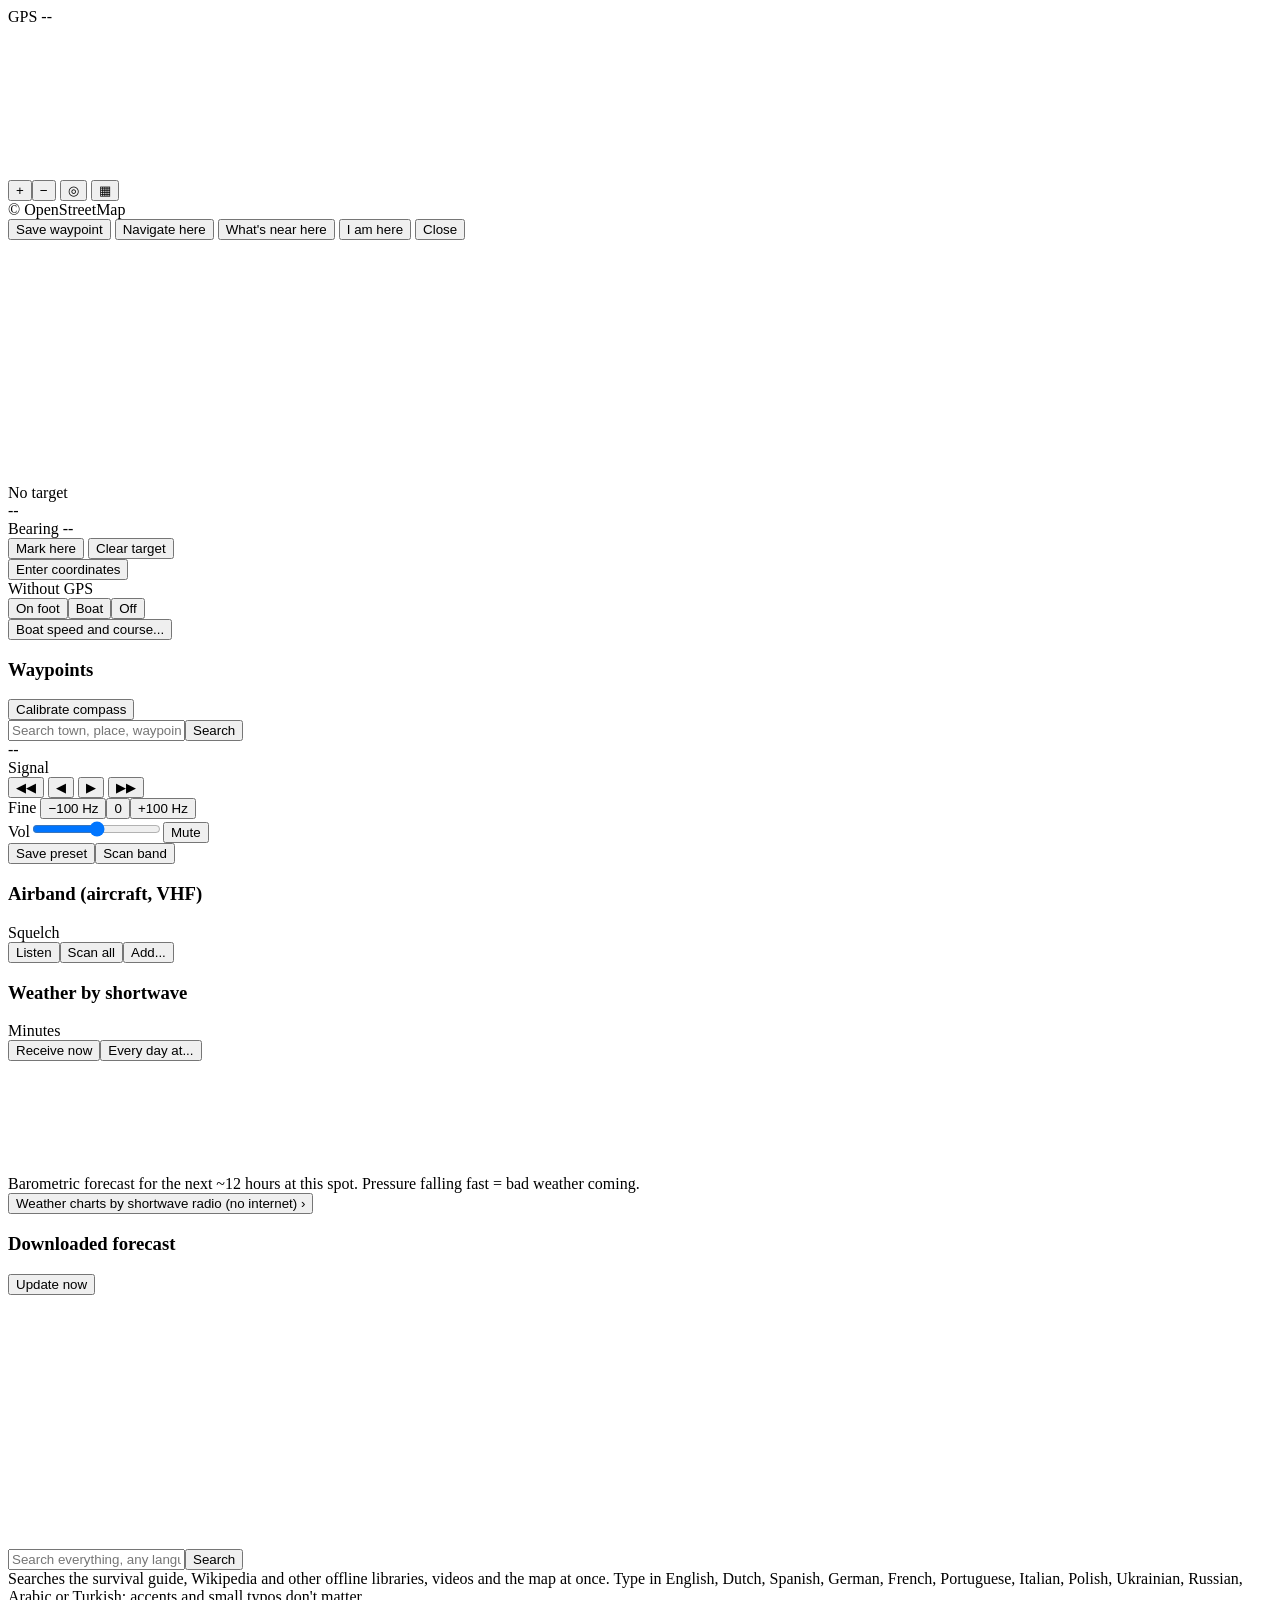
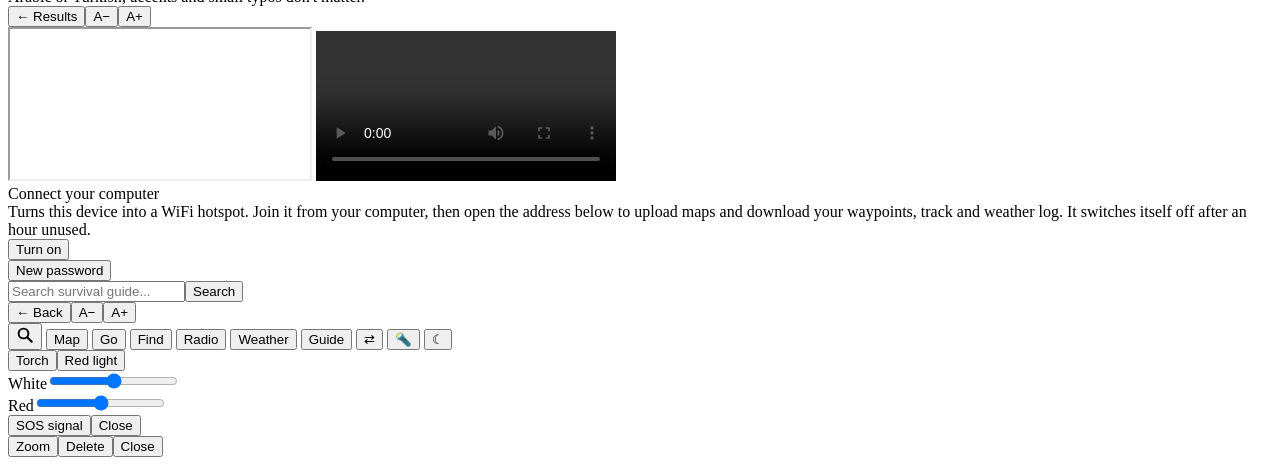
==== app/static/index.html @ 40fd0245 "Initial commit: doomsday pocket computer software and hardware notes Co-Authored-By: Claude Opus 5.5" ====
<!doctype html>
<html lang="en">
<head>
<meta charset="utf-8">
<meta name="viewport" content="width=device-width, initial-scale=1, maximum-scale=1, user-scalable=no">
<title>Pocket Survival</title>
<link rel="stylesheet" href="/static/style.css">
</head>
<body>
<div id="status"><span id="st-gps">GPS --</span><span id="st-pos"></span><span id="st-clock"></span><span id="st-bat"></span></div>

<main>
  <!-- MAP -->
  <section id="p-map" class="page active">
    <canvas id="map"></canvas>
    <div class="map-btns">
      <button id="zin">+</button><button id="zout">&minus;</button>
      <button id="follow" title="Follow GPS">&#9678;</button>
      <button id="layer" title="Toggle raster map">&#9638;</button>
    </div>
    <div id="map-info"></div>
    <div id="map-attr">&copy; OpenStreetMap</div>
    <div id="map-menu" class="sheet hidden">
      <div id="mm-title"></div>
      <button data-act="wp">Save waypoint</button>
      <button data-act="go">Navigate here</button>
      <button data-act="near">What's near here</button>
      <button data-act="here">I am here</button>
      <button data-act="close" style="grid-column: 1 / -1">Close</button>
    </div>
  </section>

  <!-- GO / NAVIGATE -->
  <section id="p-go" class="page">
    <div class="go-wrap">
      <canvas id="compass" width="240" height="240"></canvas>
      <div class="go-side">
        <div id="go-target" class="big">No target</div>
        <div id="go-dist" class="huge">--</div>
        <div id="go-brg">Bearing --</div>
        <div id="go-eta"></div>
        <div id="go-head" class="small"></div>
        <div class="row">
          <button id="wp-here">Mark here</button>
          <button id="go-clear">Clear target</button>
        </div>
      </div>
    </div>
    <div id="go-pos" class="card small"></div>
    <div class="card small" id="dr-card">
      <div id="dr-info"></div>
      <div class="row"><button id="dr-enter">Enter coordinates</button></div>
      <div class="row"><span>Without GPS</span><div id="dr-mode" class="chips" style="flex:1;margin:0">
        <button data-m="foot">On foot</button><button data-m="boat">Boat</button><button data-m="off">Off</button></div></div>
      <div class="row hidden" id="dr-boat-row"><button id="dr-boat">Boat speed and course...</button></div>
    </div>
    <h3>Waypoints</h3>
    <div id="wp-list" class="list"></div>
    <div class="row"><button id="cal-start">Calibrate compass</button></div>
  </section>

  <!-- FIND -->
  <section id="p-find" class="page">
    <div class="row"><input id="find-q" placeholder="Search town, place, waypoint..."><button id="find-go">Search</button></div>
    <div id="cats" class="chips"></div>
    <div id="find-list" class="list"></div>
  </section>

  <!-- RADIO -->
  <section id="p-radio" class="page">
    <div id="radio-off" class="card hidden"></div>
    <div id="radio-on">
      <div class="radio-top">
        <div><div id="r-freq" class="huge">--</div><div id="r-rds" class="big"></div></div>
        <div class="meter"><div>Signal <span id="r-rssi"></span></div><div class="bar"><i id="r-bar"></i></div><div id="r-snr" class="small"></div></div>
      </div>
      <div id="r-bands" class="chips"></div>
      <div id="r-busy" class="warn hidden"></div>
      <div class="row radio-ctl">
        <button data-r="seek" data-dir="-1">&#9664;&#9664;</button>
        <button data-r="step" data-dir="-1">&#9664;</button>
        <button data-r="step" data-dir="1">&#9654;</button>
        <button data-r="seek" data-dir="1">&#9654;&#9654;</button>
      </div>
      <div id="r-fine" class="row hidden"><span class="small">Fine</span>
        <button data-bfo="-100">&minus;100 Hz</button><button data-bfo="0">0</button><button data-bfo="100">+100 Hz</button></div>
      <div class="row"><span>Vol</span><input id="r-vol" type="range" min="0" max="63"><button id="r-mute">Mute</button></div>
      <div class="row"><button id="r-save">Save preset</button><button id="r-scan">Scan band</button></div>
      <div id="r-presets" class="list"></div>
    </div>
    <h3 id="air-head">Airband (aircraft, VHF)</h3>
    <div id="air-off" class="card small hidden"></div>
    <div id="air-on">
      <div id="air-now" class="card hidden"></div>
      <div id="air-freqs" class="chips"></div>
      <div class="row"><span class="small">Squelch</span><div id="air-sq" class="chips" style="flex:1;margin:0"></div></div>
      <div class="row"><button id="air-listen">Listen</button><button id="air-scan">Scan all</button><button id="air-add">Add...</button></div>
    </div>
    <h3 id="sw-head">Weather by shortwave</h3>
    <div id="sw-off" class="card small hidden"></div>
    <div id="sw-on">
      <div id="sw-job" class="card hidden"></div>
      <div id="sw-form">
        <div id="sw-regions" class="chips"></div>
        <div id="sw-stations" class="chips"></div>
        <div class="row"><span class="small">Minutes</span><div id="sw-min" class="chips" style="flex:1;margin:0"></div></div>
        <div class="row"><button id="sw-go">Receive now</button><button id="sw-add">Every day at...</button></div>
      </div>
      <div id="sw-sched" class="list"></div>
      <div id="sw-last" class="small"></div>
      <div id="sw-results" class="list"></div>
    </div>
  </section>

  <!-- WEATHER -->
  <section id="p-wx" class="page">
    <div id="wx-now" class="wx-grid"></div>
    <div id="wx-fc" class="card big"></div>
    <div id="wx-warn"></div>
    <canvas id="wx-chart" height="110"></canvas>
    <div class="small">Barometric forecast for the next ~12 hours at this spot. Pressure falling fast = bad weather coming.</div>
    <div class="row"><button id="wx-sw">Weather charts by shortwave radio (no internet) &rsaquo;</button></div>
    <h3 id="fc-head">Downloaded forecast</h3>
    <div class="row" id="fc-row"><span id="fc-age" class="small" style="flex:1"></span><button id="fc-update" style="flex:0 0 auto">Update now</button></div>
    <div id="fc-warn"></div>
    <div id="fc-days" class="fc-days"></div>
    <div id="fc-grid-title" class="small"></div>
    <canvas id="fc-grid" height="250"></canvas>
    <div id="fc-hours"></div>
  </section>

  <!-- SEARCH: everything on the device, in any language -->
  <section id="p-search" class="page">
    <div id="s-main">
      <div class="row"><input id="s-q" placeholder="Search everything, any language..."><button id="s-go">Search</button></div>
      <div id="s-info" class="small">Searches the survival guide, Wikipedia and other offline libraries, videos and the map at once. Type in English, Dutch, Spanish, German, French, Portuguese, Italian, Polish, Ukrainian, Russian, Arabic or Turkish; accents and small typos don't matter.</div>
      <div id="s-results"></div>
    </div>
    <div id="s-reader" class="hidden">
      <div class="row"><button id="s-back">&larr; Results</button><span id="s-rtitle" class="small grow"></span><button id="s-smaller">A&minus;</button><button id="s-bigger">A+</button></div>
      <iframe id="s-frame" title="Article"></iframe>
      <video id="s-video" class="hidden" controls preload="metadata"></video>
    </div>
  </section>

  <!-- SHARE: direct WiFi to a computer -->
  <section id="p-share" class="page">
    <div class="card">
      <div class="big">Connect your computer</div>
      <div class="small">Turns this device into a WiFi hotspot. Join it from your computer, then open the address below to upload maps and download your waypoints, track and weather log. It switches itself off after an hour unused.</div>
    </div>
    <div class="row"><button id="hs-toggle">Turn on</button></div>
    <div id="hs-info" class="card"></div>
    <div class="row"><button id="hs-newpass">New password</button></div>
  </section>

  <!-- INFO / LIBRARY -->
  <section id="p-info" class="page">
    <div class="row"><input id="lib-q" placeholder="Search survival guide..."><button id="lib-go">Search</button></div>
    <div id="lib-index"></div>
    <div id="lib-page" class="hidden">
      <div class="row"><button id="lib-back">&larr; Back</button><button id="lib-smaller">A&minus;</button><button id="lib-bigger">A+</button></div>
      <article id="lib-body"></article>
    </div>
  </section>
</main>

<nav id="tabs">
  <button data-p="search" class="icon" title="Search everything"><svg width="18" height="18" viewBox="0 0 24 24" fill="none" stroke="currentColor" stroke-width="2.6" stroke-linecap="round"><circle cx="10" cy="10" r="6.5"/><path d="M15 15l6 6"/></svg></button>
  <button data-p="map" class="active">Map</button>
  <button data-p="go">Go</button>
  <button data-p="find">Find</button>
  <button data-p="radio">Radio</button>
  <button data-p="wx">Weather</button>
  <button data-p="info">Guide</button>
  <button data-p="share" class="icon" title="Connect a computer">&#8644;</button>
  <button id="torch" class="icon" title="Torch">&#128294;</button>
  <button id="night" class="icon" title="Red night mode">&#9790;</button>
</nav>
<div id="light-sheet" class="confirm-sheet hidden"><div class="confirm-box">
  <div id="light-msg" class="small"></div>
  <div class="row"><button id="lt-white" class="lt-big">Torch</button><button id="lt-red" class="lt-big">Red light</button></div>
  <div class="row"><span class="small">White</span><input id="lt-wb" type="range" min="5" max="100"></div>
  <div class="row"><span class="small">Red</span><input id="lt-rb" type="range" min="5" max="100"></div>
  <div class="row"><button id="lt-sos" class="danger">SOS signal</button><button id="lt-close">Close</button></div>
</div></div>
<div id="viewer" class="hidden"><div class="v-bar"><span id="v-title" class="small"></span>
  <button id="v-zoom">Zoom</button><button id="v-del">Delete</button><button id="v-close">Close</button></div>
  <div id="v-body"></div></div>
<div id="toast" class="hidden"></div>
<script src="/static/keyboard.js"></script>
<script src="/static/map.js"></script>
<script src="/static/app.js"></script>
</body>
</html>
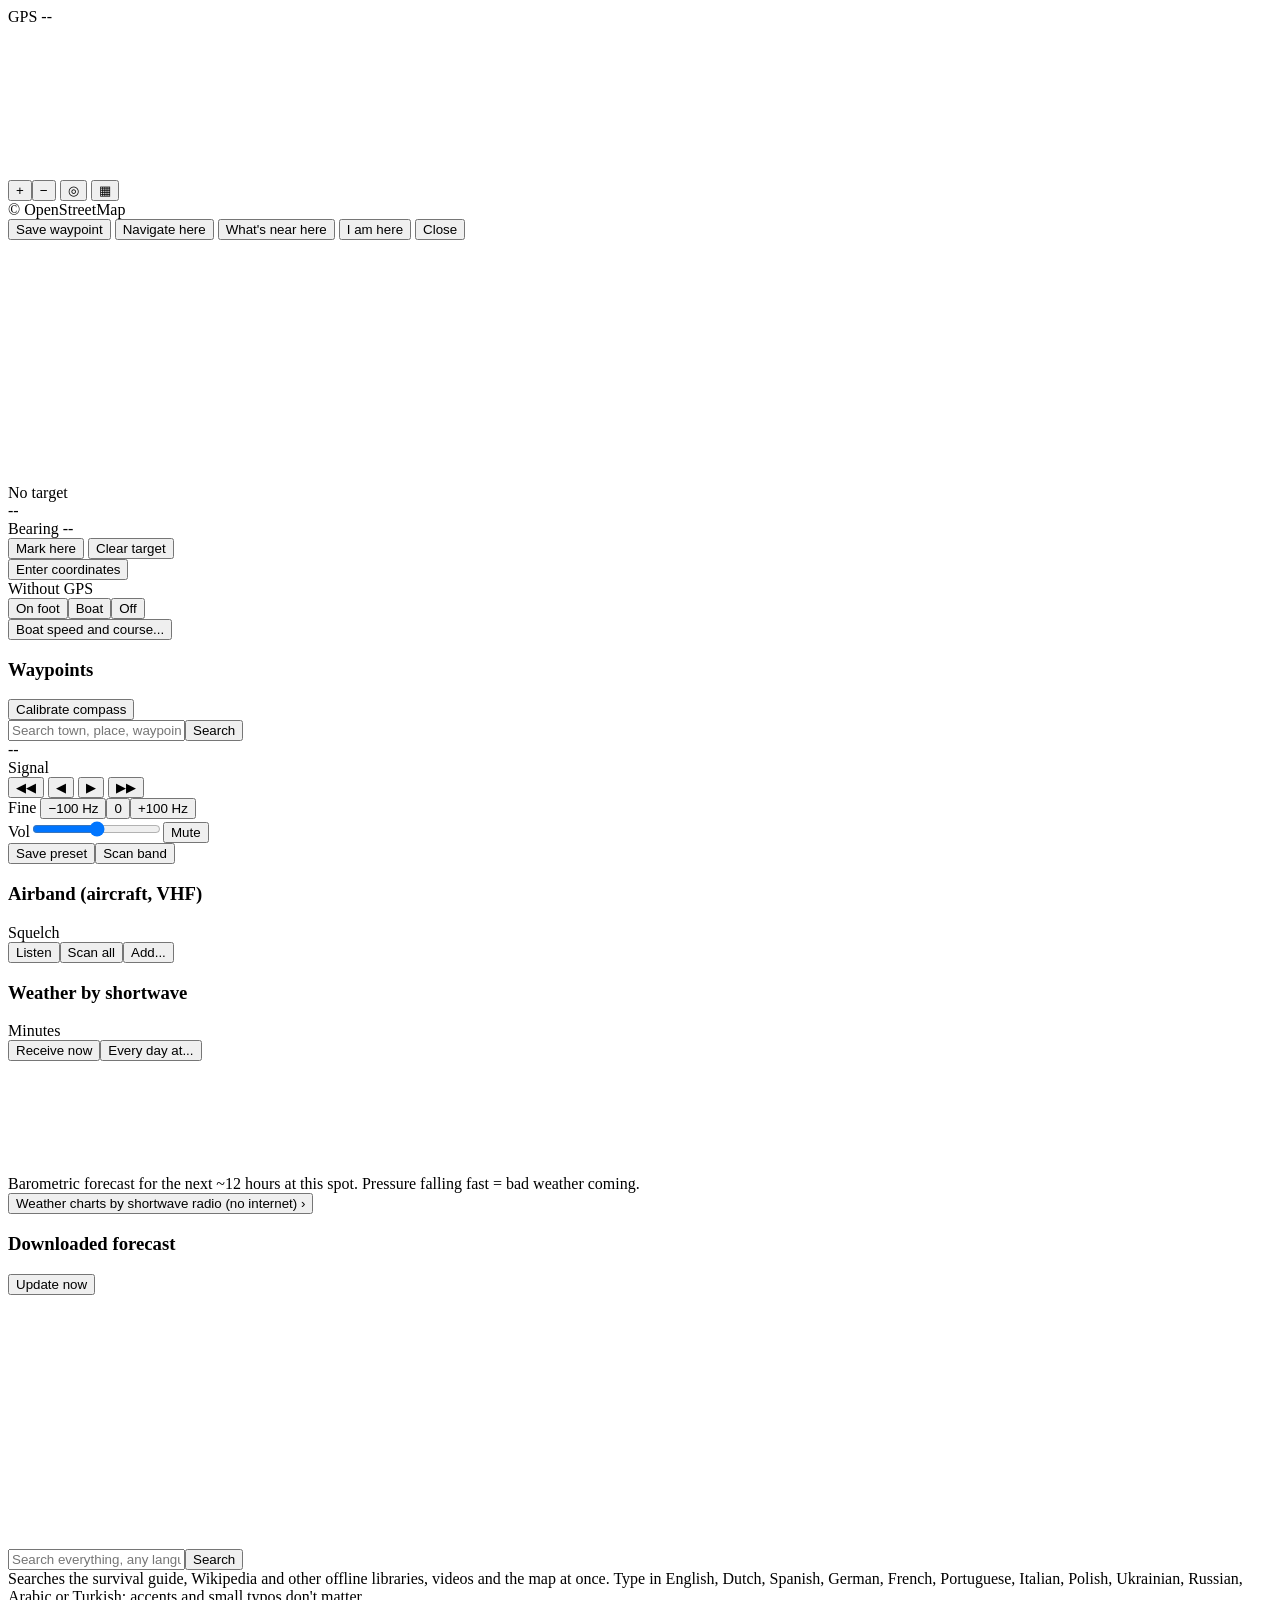
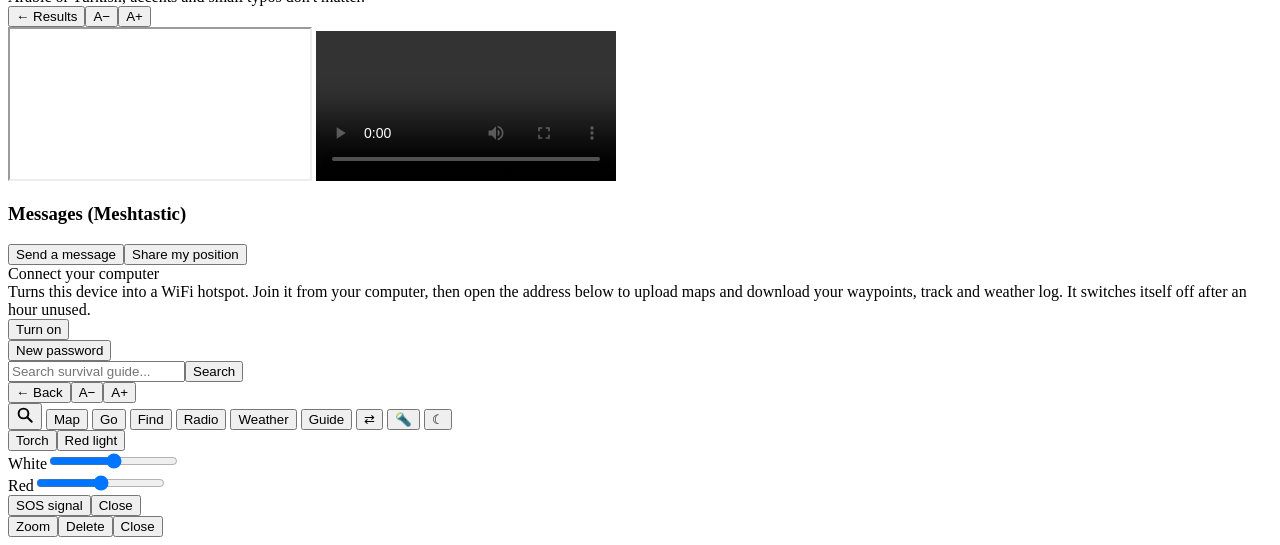
==== commit b558fa2f: "Add Meshtastic messages, Radxa board notes, map tile cache fix - app/mesh.py: Meshtastic node over U" ====
--- a/app/static/index.html
+++ b/app/static/index.html
@@ -145,6 +145,13 @@
 
   <!-- SHARE: direct WiFi to a computer -->
   <section id="p-share" class="page">
+    <h3>Messages (Meshtastic)</h3>
+    <div class="card small" id="mesh-off"></div>
+    <div id="mesh-on">
+      <div id="mesh-msgs" class="list" style="max-height:110px;overflow-y:auto"></div>
+      <div class="row"><button id="mesh-send">Send a message</button><button id="mesh-pos">Share my position</button></div>
+      <div id="mesh-nodes" class="small"></div>
+    </div>
     <div class="card">
       <div class="big">Connect your computer</div>
       <div class="small">Turns this device into a WiFi hotspot. Join it from your computer, then open the address below to upload maps and download your waypoints, track and weather log. It switches itself off after an hour unused.</div>
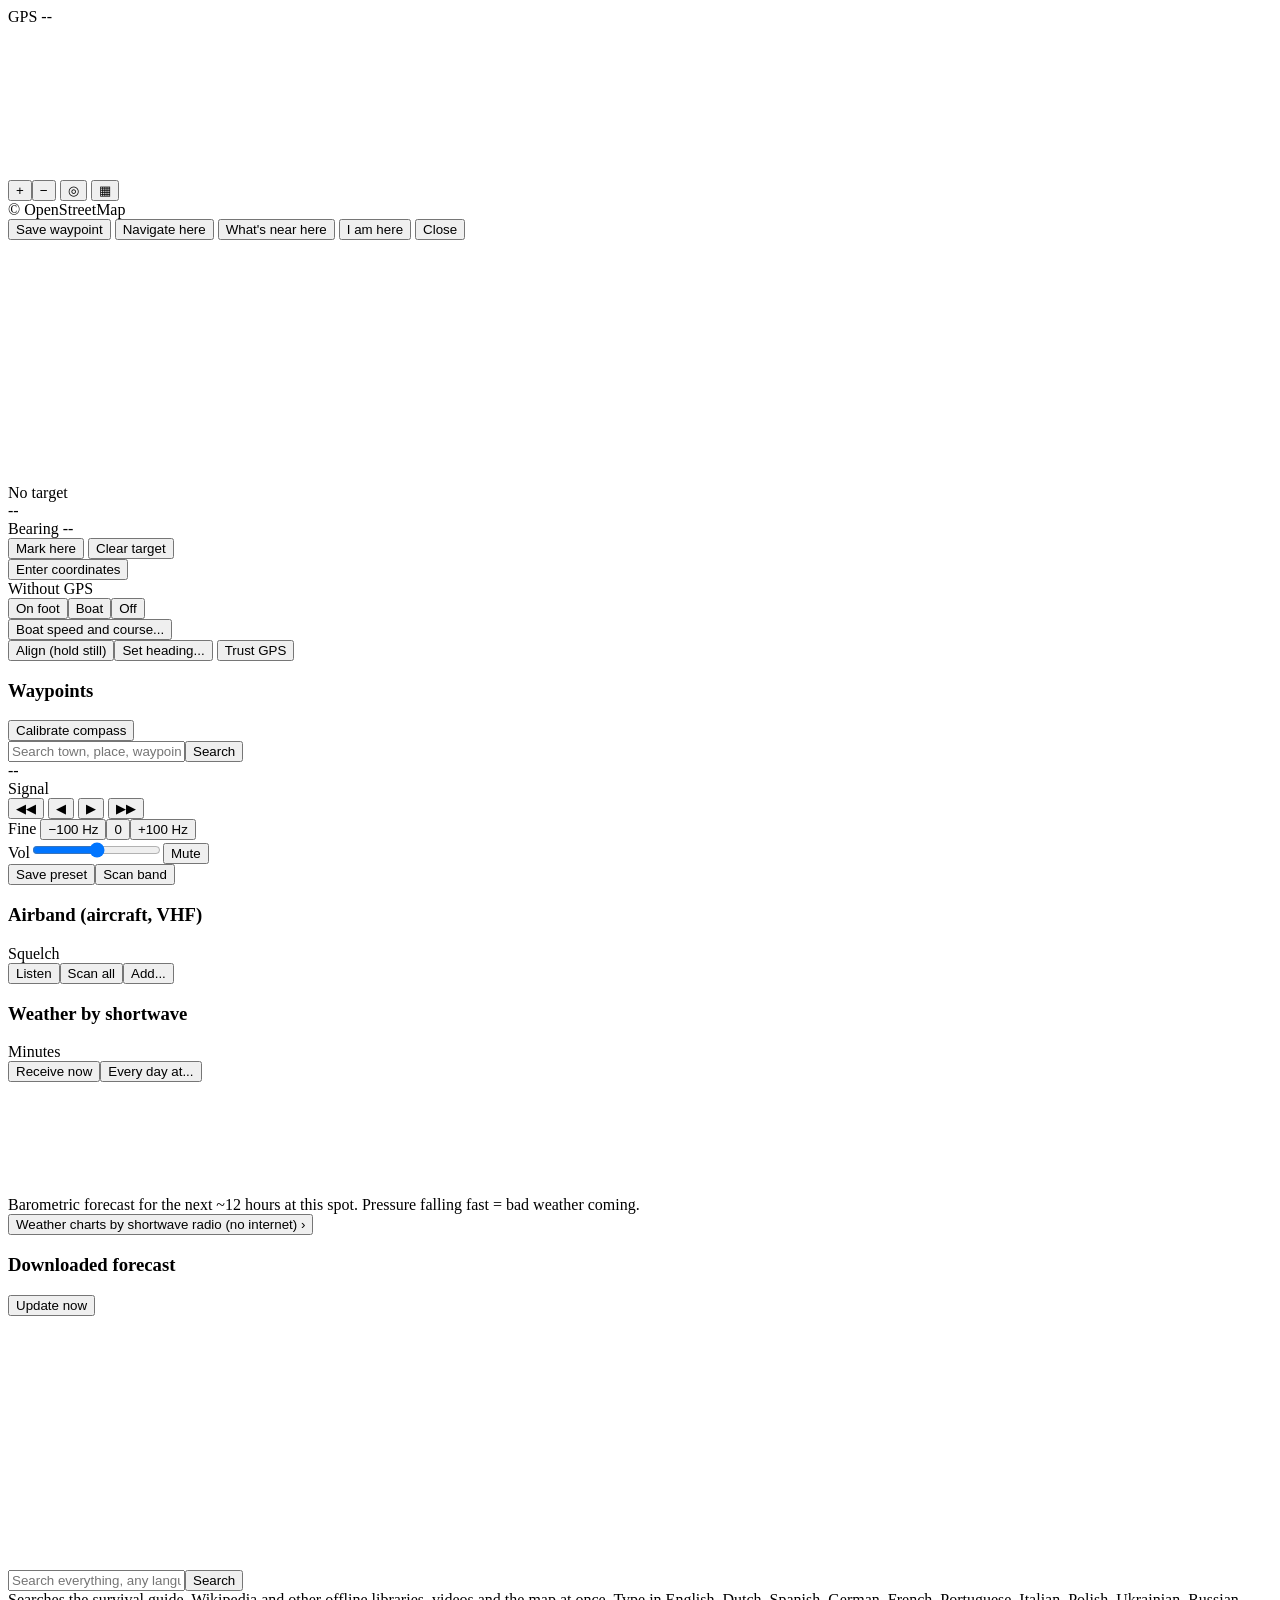
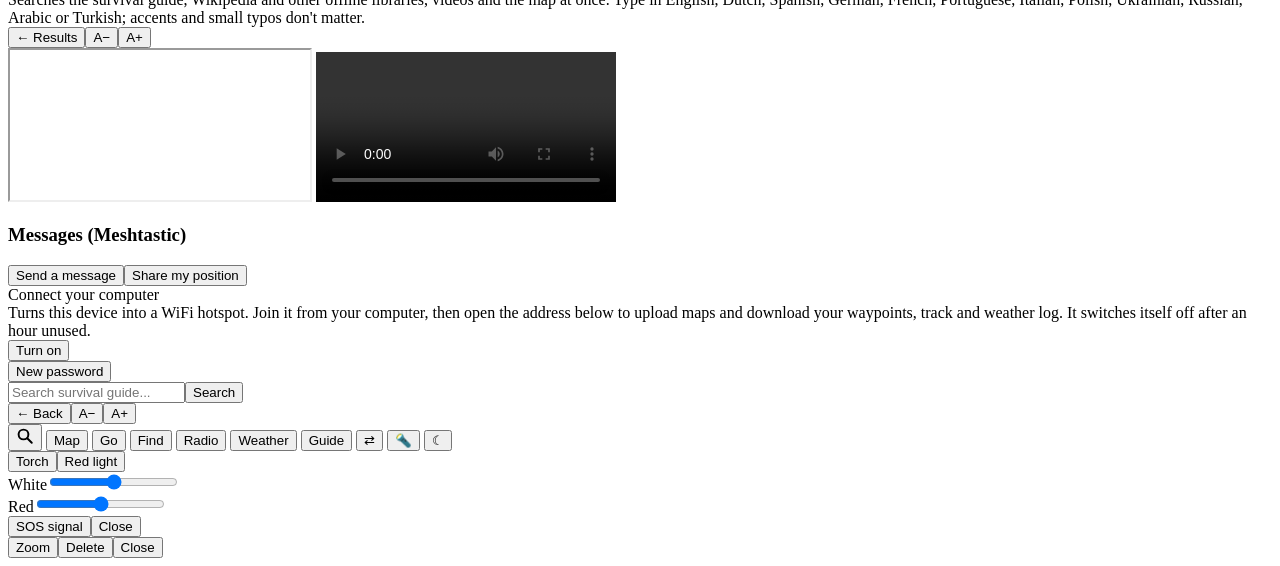
==== commit c5b13d7f: "Add IRS-style inertial navigation: alignment, gyro-stabilised heading, GPS spoof checks Co-Authored-" ====
--- a/app/static/index.html
+++ b/app/static/index.html
@@ -53,6 +53,11 @@
       <div class="row"><span>Without GPS</span><div id="dr-mode" class="chips" style="flex:1;margin:0">
         <button data-m="foot">On foot</button><button data-m="boat">Boat</button><button data-m="off">Off</button></div></div>
       <div class="row hidden" id="dr-boat-row"><button id="dr-boat">Boat speed and course...</button></div>
+    </div>
+    <div class="card small" id="ins-card">
+      <div id="ins-info"></div>
+      <div class="row"><button id="ins-align">Align (hold still)</button><button id="ins-heading">Set heading...</button>
+        <button id="ins-trust" class="hidden">Trust GPS</button></div>
     </div>
     <h3>Waypoints</h3>
     <div id="wp-list" class="list"></div>
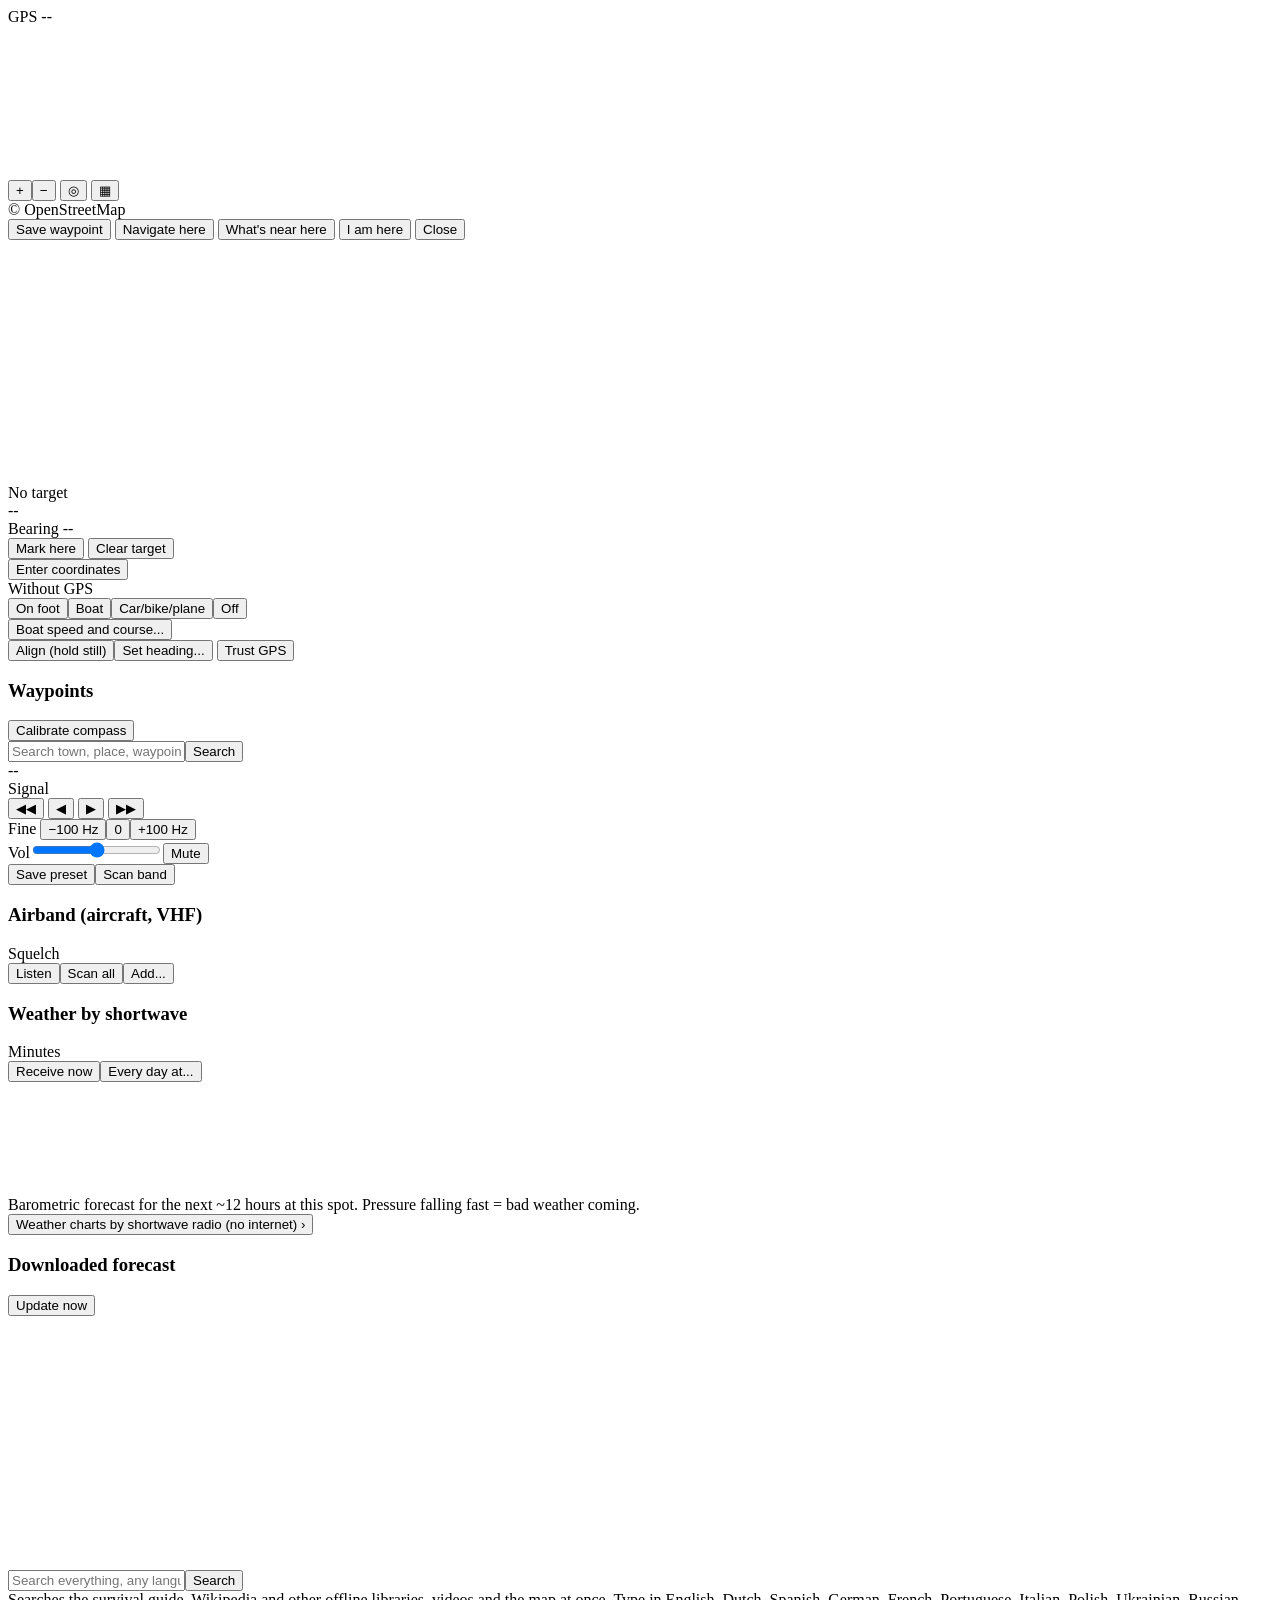
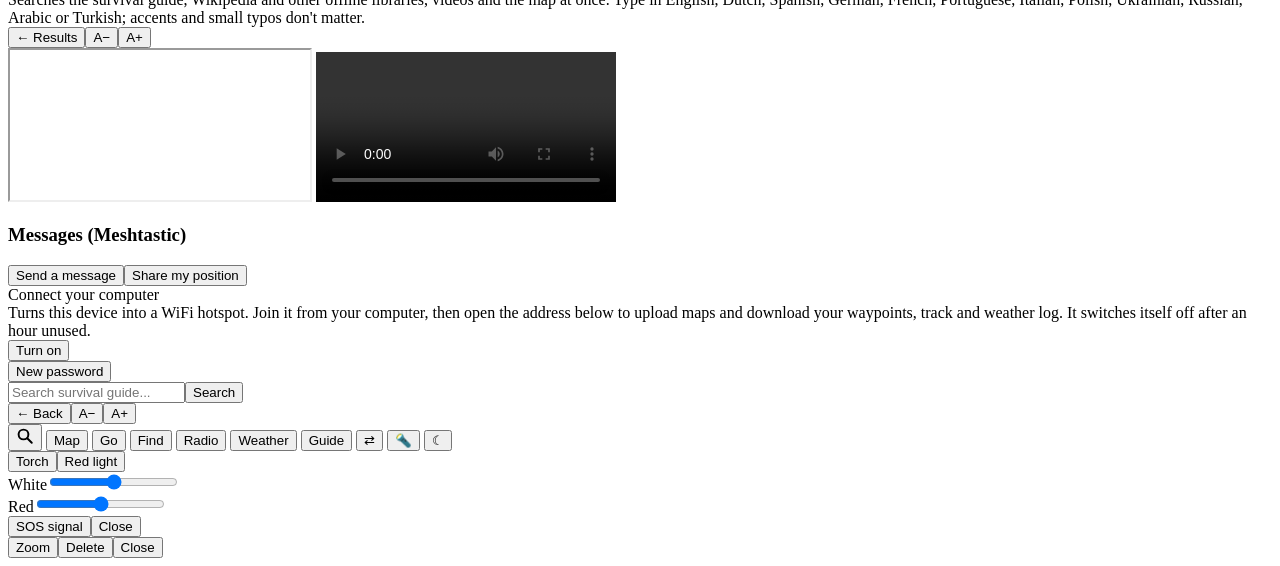
==== commit 092780c5: "INS: Car/bike/plane mode for dead reckoning and spoof checks Vehicle mode carries the estimate on wi" ====
--- a/app/static/index.html
+++ b/app/static/index.html
@@ -51,7 +51,7 @@
       <div id="dr-info"></div>
       <div class="row"><button id="dr-enter">Enter coordinates</button></div>
       <div class="row"><span>Without GPS</span><div id="dr-mode" class="chips" style="flex:1;margin:0">
-        <button data-m="foot">On foot</button><button data-m="boat">Boat</button><button data-m="off">Off</button></div></div>
+        <button data-m="foot">On foot</button><button data-m="boat">Boat</button><button data-m="vehicle">Car/bike/plane</button><button data-m="off">Off</button></div></div>
       <div class="row hidden" id="dr-boat-row"><button id="dr-boat">Boat speed and course...</button></div>
     </div>
     <div class="card small" id="ins-card">
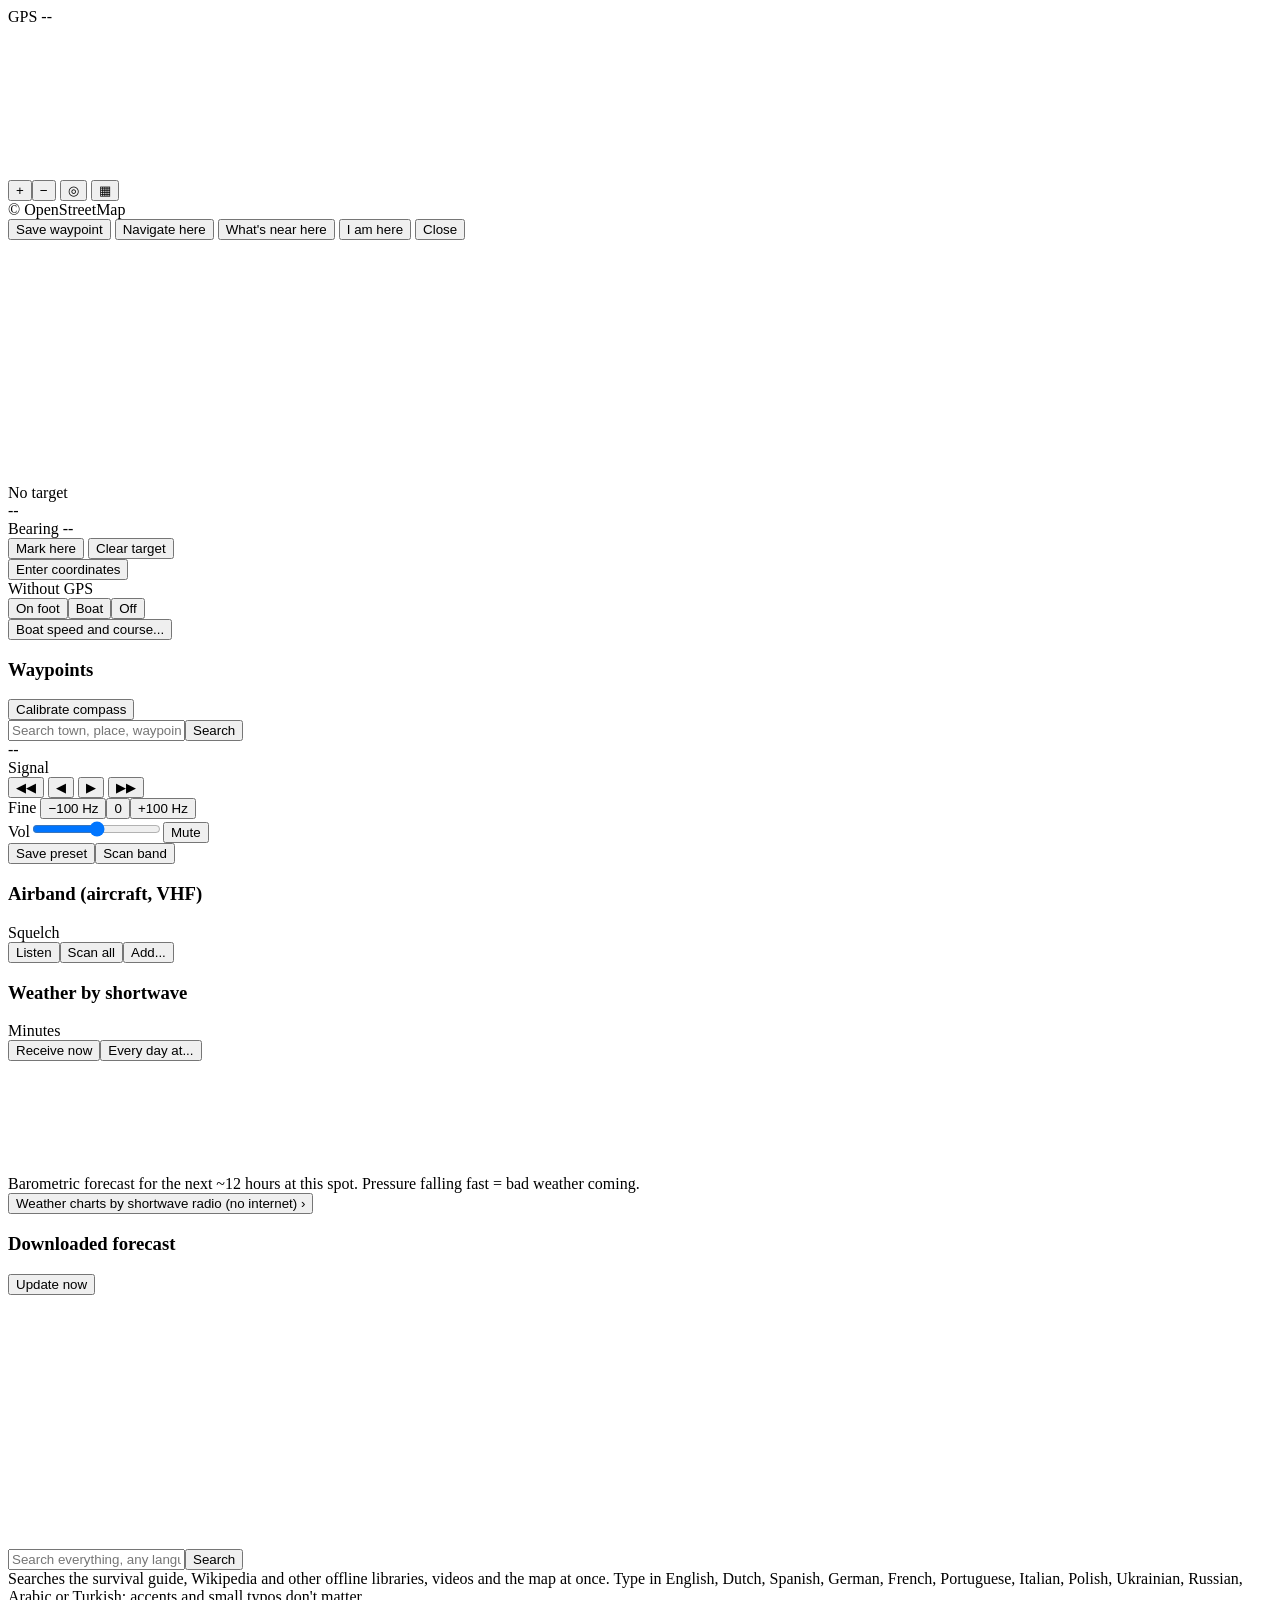
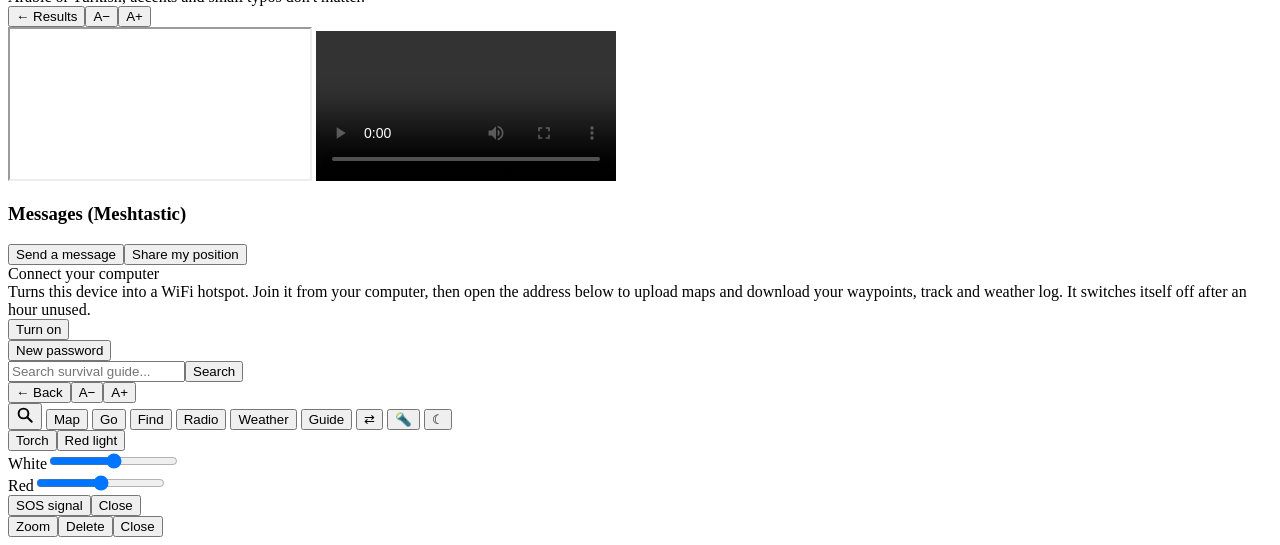
==== commit 9ea2d572: "Air quality (BME680), UV index (LTR390), airband frequency correction - sensors: BME680 driver via t" ====
--- a/app/static/index.html
+++ b/app/static/index.html
@@ -51,13 +51,8 @@
       <div id="dr-info"></div>
       <div class="row"><button id="dr-enter">Enter coordinates</button></div>
       <div class="row"><span>Without GPS</span><div id="dr-mode" class="chips" style="flex:1;margin:0">
-        <button data-m="foot">On foot</button><button data-m="boat">Boat</button><button data-m="vehicle">Car/bike/plane</button><button data-m="off">Off</button></div></div>
+        <button data-m="foot">On foot</button><button data-m="boat">Boat</button><button data-m="off">Off</button></div></div>
       <div class="row hidden" id="dr-boat-row"><button id="dr-boat">Boat speed and course...</button></div>
-    </div>
-    <div class="card small" id="ins-card">
-      <div id="ins-info"></div>
-      <div class="row"><button id="ins-align">Align (hold still)</button><button id="ins-heading">Set heading...</button>
-        <button id="ins-trust" class="hidden">Trust GPS</button></div>
     </div>
     <h3>Waypoints</h3>
     <div id="wp-list" class="list"></div>
@@ -120,6 +115,7 @@
   <!-- WEATHER -->
   <section id="p-wx" class="page">
     <div id="wx-now" class="wx-grid"></div>
+    <div id="wx-uv"></div>
     <div id="wx-fc" class="card big"></div>
     <div id="wx-warn"></div>
     <canvas id="wx-chart" height="110"></canvas>
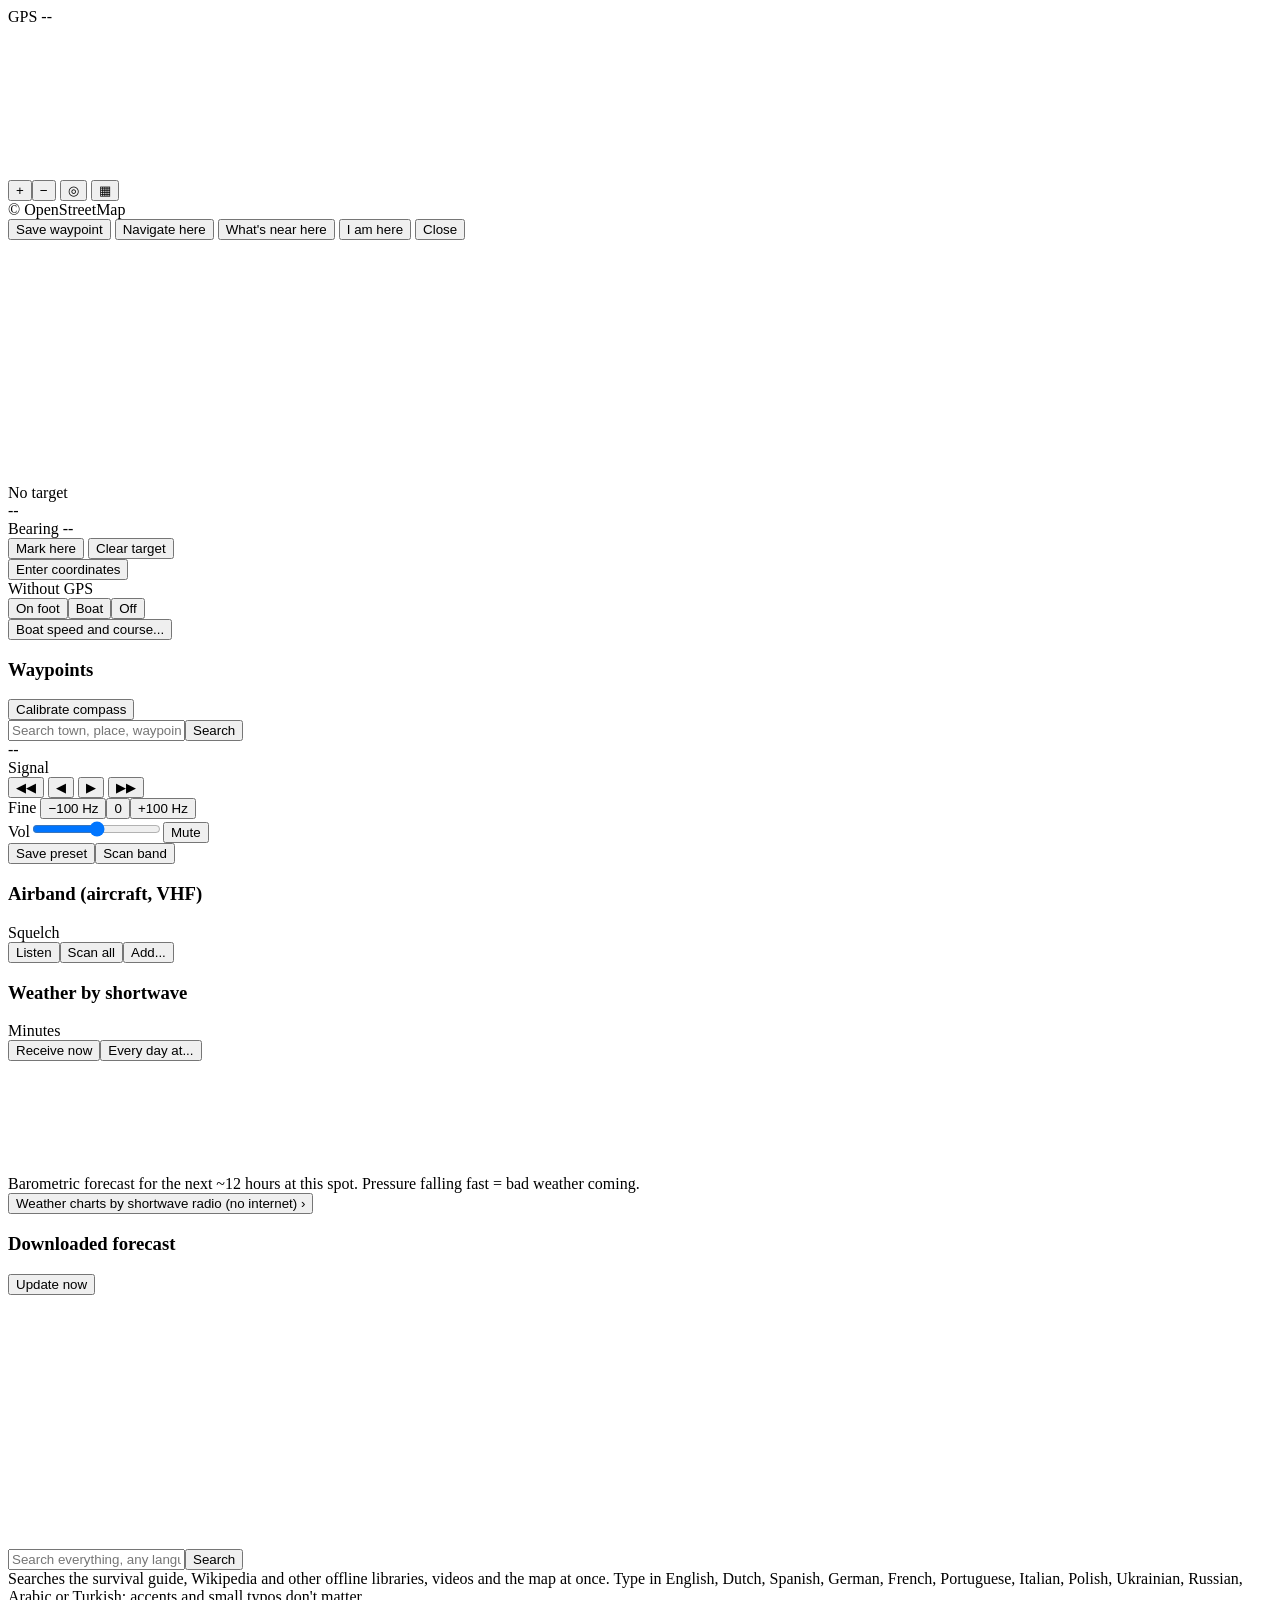
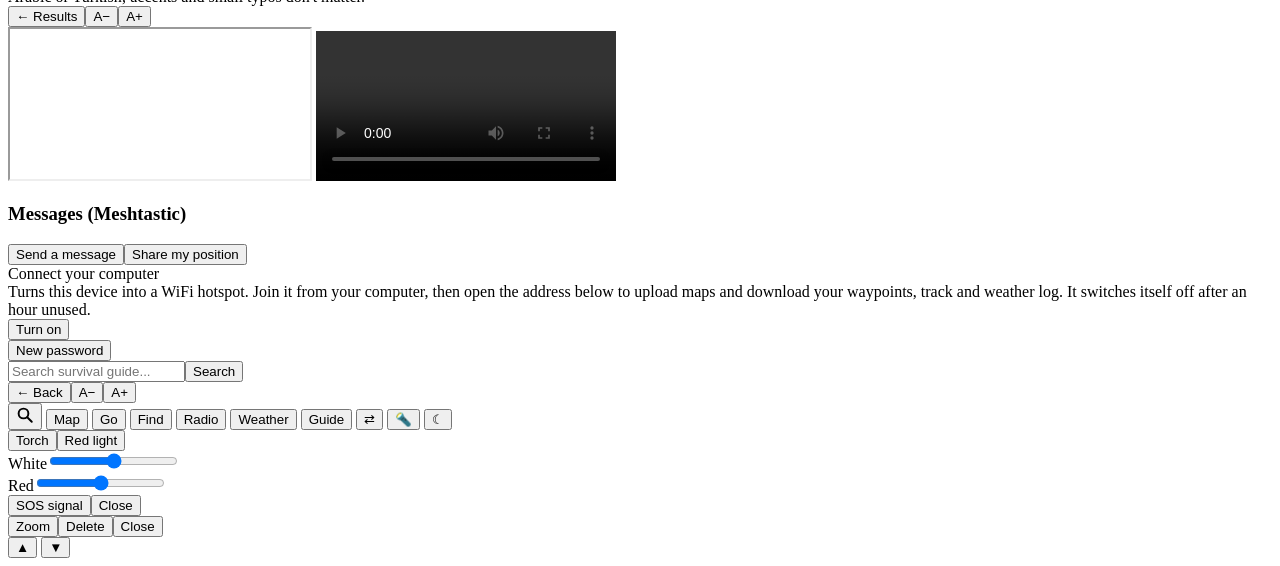
==== commit 7accf809: "Add up/down scroll arrow buttons to every long page, the article reader and the viewer Finger draggi" ====
--- a/app/static/index.html
+++ b/app/static/index.html
@@ -196,6 +196,10 @@
   <button id="v-zoom">Zoom</button><button id="v-del">Delete</button><button id="v-close">Close</button></div>
   <div id="v-body"></div></div>
 <div id="toast" class="hidden"></div>
+<div id="scroll-arrows" class="hidden">
+  <button id="sa-up" aria-label="Scroll up">&#9650;</button>
+  <button id="sa-down" aria-label="Scroll down">&#9660;</button>
+</div>
 <script src="/static/keyboard.js"></script>
 <script src="/static/map.js"></script>
 <script src="/static/app.js"></script>
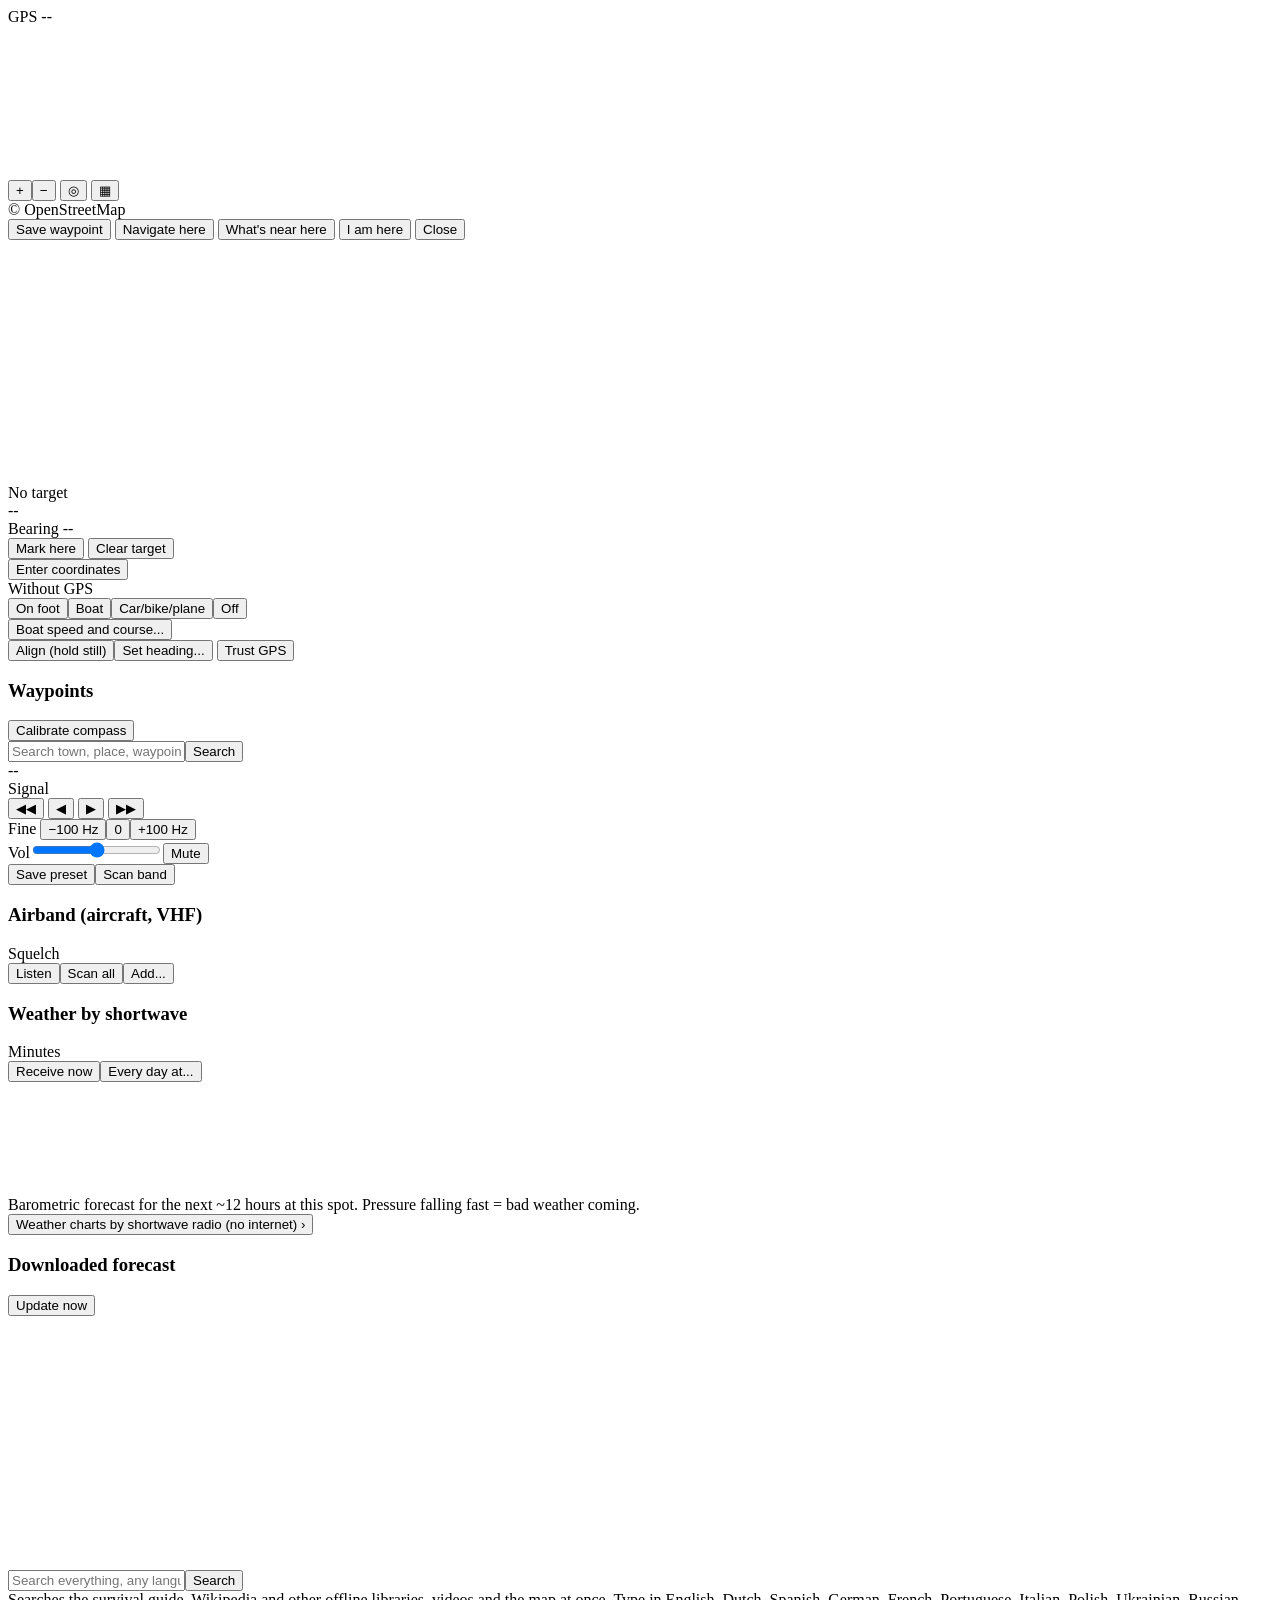
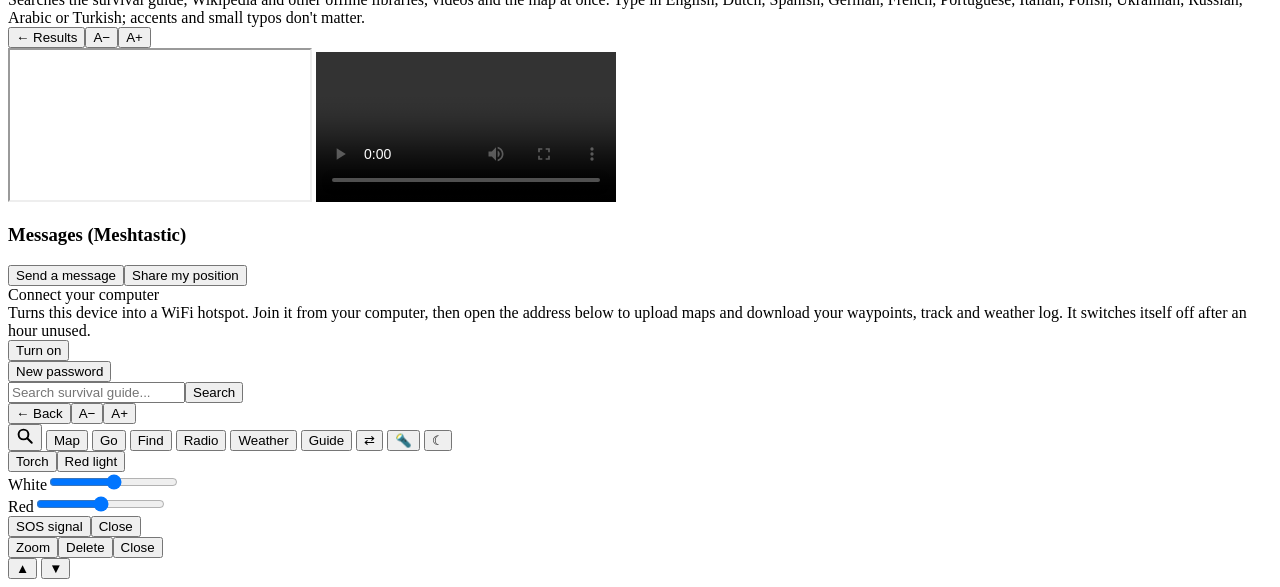
==== commit dcf36622: "Merge INS (PR #1) into current main" ====
--- a/app/static/index.html
+++ b/app/static/index.html
@@ -22,6 +22,7 @@
     <div id="map-attr">&copy; OpenStreetMap</div>
     <div id="map-menu" class="sheet hidden">
       <div id="mm-title"></div>
+      <div id="mm-info" class="small hidden"></div>
       <button data-act="wp">Save waypoint</button>
       <button data-act="go">Navigate here</button>
       <button data-act="near">What's near here</button>
@@ -51,8 +52,13 @@
       <div id="dr-info"></div>
       <div class="row"><button id="dr-enter">Enter coordinates</button></div>
       <div class="row"><span>Without GPS</span><div id="dr-mode" class="chips" style="flex:1;margin:0">
-        <button data-m="foot">On foot</button><button data-m="boat">Boat</button><button data-m="off">Off</button></div></div>
+        <button data-m="foot">On foot</button><button data-m="boat">Boat</button><button data-m="vehicle">Car/bike/plane</button><button data-m="off">Off</button></div></div>
       <div class="row hidden" id="dr-boat-row"><button id="dr-boat">Boat speed and course...</button></div>
+    </div>
+    <div class="card small" id="ins-card">
+      <div id="ins-info"></div>
+      <div class="row"><button id="ins-align">Align (hold still)</button><button id="ins-heading">Set heading...</button>
+        <button id="ins-trust" class="hidden">Trust GPS</button></div>
     </div>
     <h3>Waypoints</h3>
     <div id="wp-list" class="list"></div>
